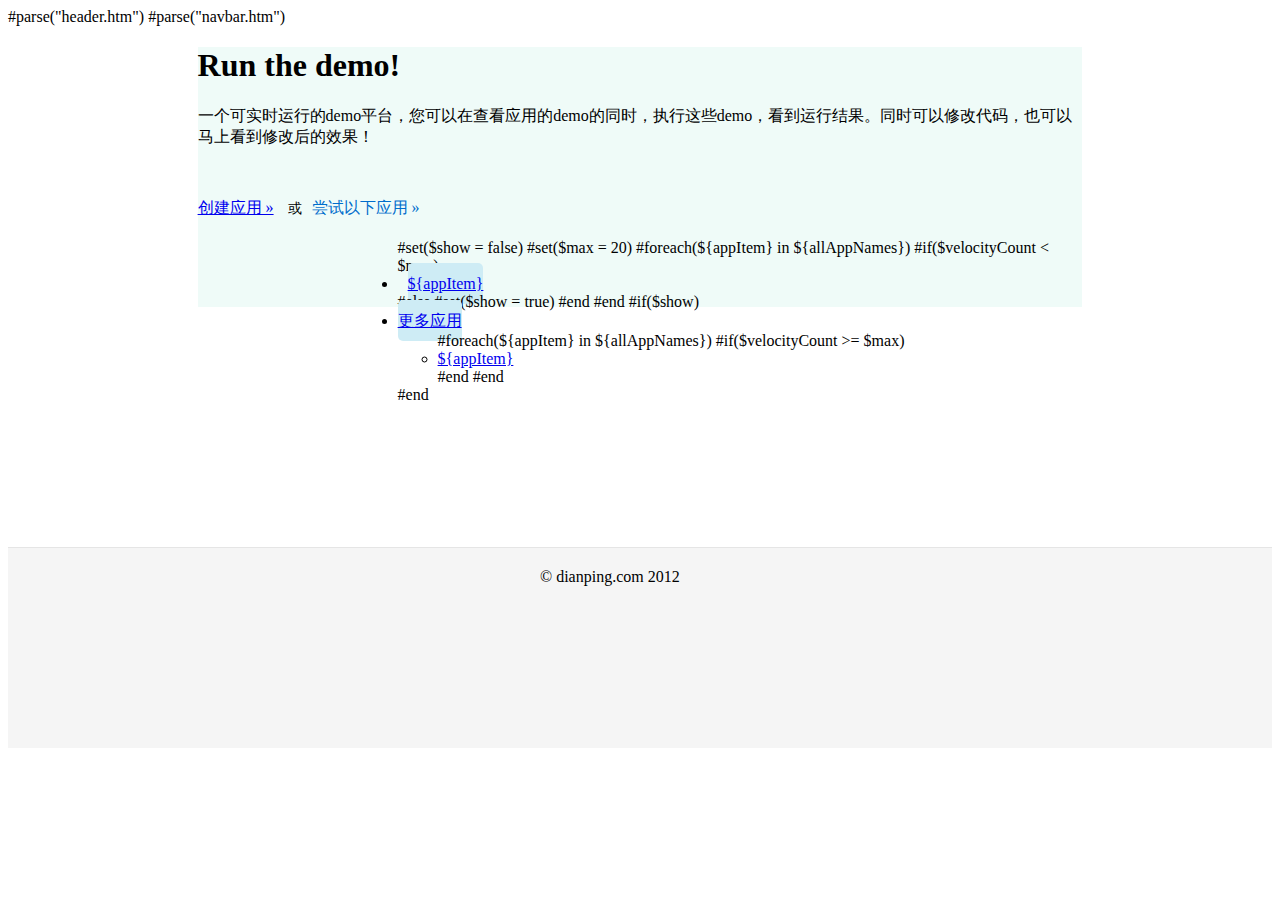
==== webapp/WEB-INF/views/allApps.htm @ 58085f66 "基本完成" ====
<!DOCTYPE html>
<html lang="en">
<head>
#parse("header.htm")
<style type="text/css">
.nav-pills>li>a {
	border-radius: 5px 5px 5px 5px;
	margin-bottom: 2px;
	margin-top: 2px;
	padding-bottom: 12px;
	padding-top: 12px;
	background-color: #CEECF5;
}
;
</style>
<script>
	//环境变量
	window.contextpath = "${rc.contextPath}";
	window.app = "${app}";
</script>
</head>
<body>
   #parse("navbar.htm")
   <div class="container"
      style="margin-left: 0px; width: 100%; height: 500px">
      <div class="hero-unit"
         style="background-color: #EFFBF8; margin: 0 auto; margin-top: 20px; height: 260px; width: 70%">
         <h1>Run the demo!</h1>
         <p>一个可实时运行的demo平台，您可以在查看应用的demo的同时，执行这些demo，看到运行结果。同时可以修改代码，也可以马上看到修改后的效果！</p>
         <p style="margin-top: 50px;">
            <a href="#createAppModal" role="button" class="btn btn-info"
               data-toggle="modal" style="margin-right: 10px">创建应用 »</a>
            <span style="font-size: 14px;">或</span><span
               style="margin-left: 10px; font-size: 16px; color: #006DCC;">尝试以下应用
               »</span>
         </p>
         <div style="margin-top: 20px; margin-left: 160px;">
            <ul class="nav nav-pills">
               #set($show = false) #set($max = 20) #foreach(${appItem}
               in ${allAppNames}) #if($velocityCount < $max)
               <li><a style="margin-left: 10px"
                  href="${rc.contextPath}/${appItem}">${appItem}</a></li>
               #else #set($show = true) #end #end #if($show)
               <li class="dropdown"><a class="dropdown-toggle"
                  data-toggle="dropdown" href="#"> 更多应用 <b
                     class="caret"></b></a>
                  <ul class="dropdown-menu">
                     #foreach(${appItem} in ${allAppNames})
                     #if($velocityCount >= $max)
                     <li><a style=""
                        href="${rc.contextPath}/${appItem}">${appItem}</a></li>
                     #end #end
                  </ul></li> #end
            </ul>
         </div>
      </div>
   </div>

   <div aria-hidden="true" aria-labelledby="myModalLabel" role="dialog"
      tabindex="-1" class="modal hide fade" id="createAppModal"
      style="display: none;">
      <div class="modal-header">
         <button aria-hidden="true" data-dismiss="modal" class="close"
            type="button">×</button>
         <h3>创建应用</h3>
      </div>
      <div class="modal-body">
         <form method="post" class="form-horizontal" action="${rc.contextPath}/create">
            <div class="control-group">
               <label class="control-label">应用名称</label>
               <div class="controls">
                  <input type="text" name="app" size="20"
                     placeholder="由字母，数字和下划线组成">
               </div>
            </div>
            <div class="control-group">
               <label class="control-label">Git地址</label>
               <div class="controls">
                  <input class="input-xlarge" type="text" name="gitUrl"
                     placeholder="例如 git://">
               </div>
            </div>
            <div class="control-group">
               <label class="control-label">Git子目录</label>
               <div class="controls">
                  <input class="input-xlarge" type="text" name="subpath"
                     placeholder="可选，如example">
               </div>
            </div>
            <div class="control-group">
               <div class="controls">
                  <button type="submit" class="btn btn-success"> 创建 </button>
               </div>
            </div>
         </form>
      </div>
      <div class="modal-footer">
         <button data-dismiss="modal" class="btn">取消</button>
      </div>
   </div>

   <!-- 页脚 -->
   <footer
      style="background-color: #F5F5F5; border-top: 1px solid #E5E5E5; height: 200px">
      <p
         style="margin: 0 auto; margin-top: 20px; margin-bottom: 0px; width: 200px">&copy;
         dianping.com 2012</p>
   </footer>

   <!-- Le javascript
    ================================================== -->
   <!-- Placed at the end of the document so the pages load faster -->
   <script type="text/javascript"
      src="${rc.contextPath}/javascripts/bootstrap/jquery-1.7.2.js"></script>
   <script type="text/javascript"
      src="${rc.contextPath}/javascripts/bootstrap/bootstrap.js"></script>

</body>
</html>
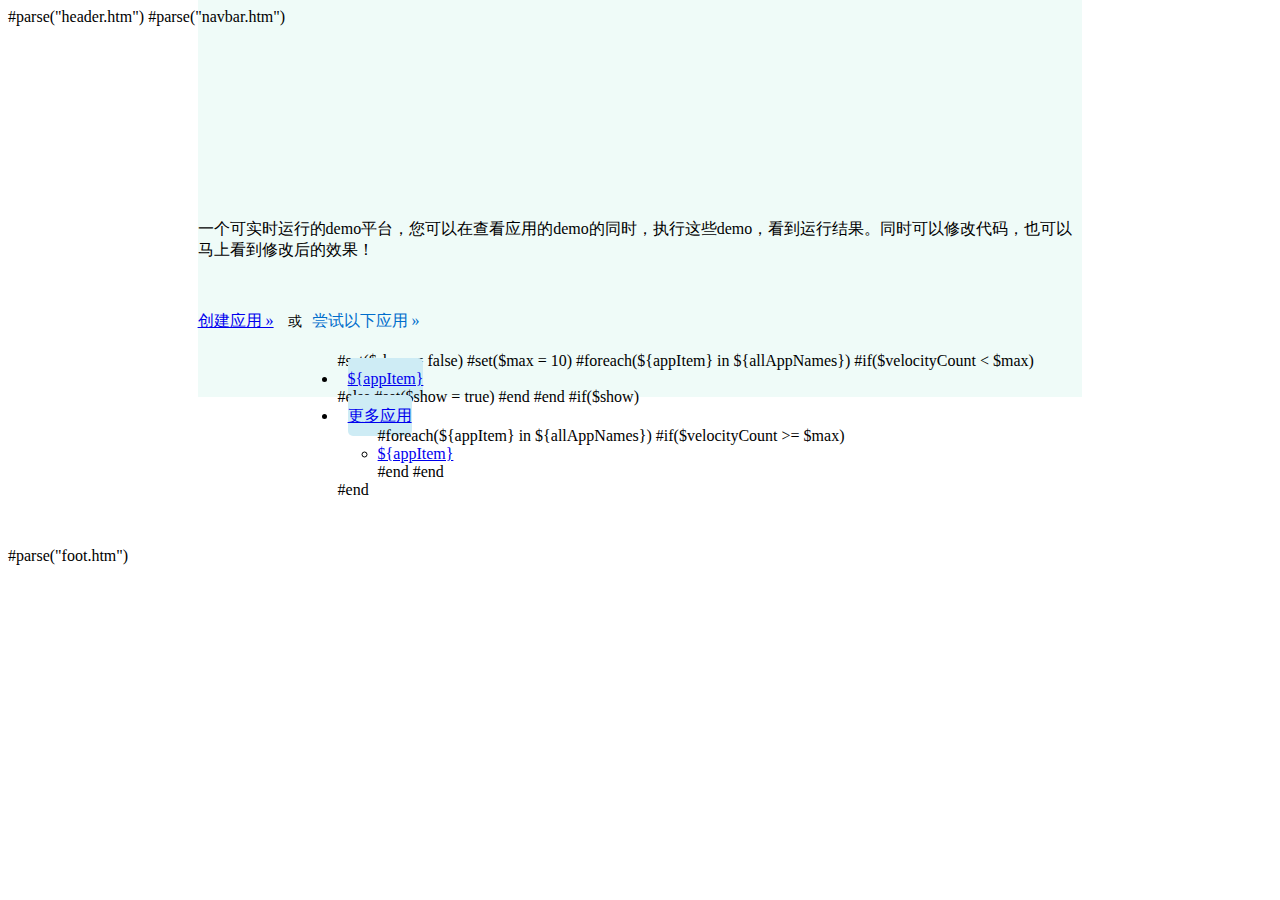
==== commit 32e8ba55: "完善" ====
--- a/webapp/WEB-INF/views/allApps.htm
+++ b/webapp/WEB-INF/views/allApps.htm
@@ -22,10 +22,16 @@
 <body>
    #parse("navbar.htm")
    <div class="container"
-      style="margin-left: 0px; width: 100%; height: 500px">
+      style="margin-left: 0px; width: 100%; margin-bottom: 50px; height: 500px">
       <div class="hero-unit"
-         style="background-color: #EFFBF8; margin: 0 auto; margin-top: 20px; height: 260px; width: 70%">
-         <h1>Run the demo!</h1>
+         style="background-color: #EFFBF8; margin: 0 auto; margin-top: 10px; height: 400px; width: 70%">
+         <div
+            style="margin: 0 auto; margin-top: -50px; margin-bottom: 20px;">
+            <h1
+               style="height: 200px; width: 600px; background: url('${rc.contextPath}/images/big-logo.png') no-repeat scroll 0 0 transparent;"></h1>
+            <!-- <img alt="" style=""
+               src="${rc.contextPath}/images/big-logo.png"> -->
+         </div>
          <p>一个可实时运行的demo平台，您可以在查看应用的demo的同时，执行这些demo，看到运行结果。同时可以修改代码，也可以马上看到修改后的效果！</p>
          <p style="margin-top: 50px;">
             <a href="#createAppModal" role="button" class="btn btn-info"
@@ -34,14 +40,14 @@
                style="margin-left: 10px; font-size: 16px; color: #006DCC;">尝试以下应用
                »</span>
          </p>
-         <div style="margin-top: 20px; margin-left: 160px;">
+         <div style="margin-top: 20px; margin-left: 100px;">
             <ul class="nav nav-pills">
-               #set($show = false) #set($max = 20) #foreach(${appItem}
+               #set($show = false) #set($max = 10) #foreach(${appItem}
                in ${allAppNames}) #if($velocityCount < $max)
                <li><a style="margin-left: 10px"
                   href="${rc.contextPath}/${appItem}">${appItem}</a></li>
                #else #set($show = true) #end #end #if($show)
-               <li class="dropdown"><a class="dropdown-toggle"
+               <li class="dropdown"><a style="margin-left: 10px" class="dropdown-toggle"
                   data-toggle="dropdown" href="#"> 更多应用 <b
                      class="caret"></b></a>
                   <ul class="dropdown-menu">
@@ -65,7 +71,8 @@
          <h3>创建应用</h3>
       </div>
       <div class="modal-body">
-         <form method="post" class="form-horizontal" action="${rc.contextPath}/create">
+         <form method="post" class="form-horizontal"
+            action="${rc.contextPath}/create">
             <div class="control-group">
                <label class="control-label">应用名称</label>
                <div class="controls">
@@ -74,22 +81,43 @@
                </div>
             </div>
             <div class="control-group">
-               <label class="control-label">Git地址</label>
+               <label class="control-label">Git 仓库的 URL</label>
                <div class="controls">
                   <input class="input-xlarge" type="text" name="gitUrl"
                      placeholder="例如 git://">
                </div>
             </div>
-            <div class="control-group">
-               <label class="control-label">Git子目录</label>
+            <div id="branch" style="display:none" class="control-group">
+            <hr style="margin-top:0px;margin-bottom:15px">
+               <label class="control-label" style="color: #696969">分支
+                  (可选)</label>
                <div class="controls">
-                  <input class="input-xlarge" type="text" name="subpath"
-                     placeholder="可选，如example">
+                  <input class="input-xlarge" type="text" name="branch"
+                     placeholder="默认为 master，也可以指定其他具体 branch 名称">
                </div>
             </div>
-            <div class="control-group">
+            <div id="subdir" style="display:none" class="control-group">
+               <label class="control-label" style="color: #696969">仓库的子目录
+                  (可选)</label>
                <div class="controls">
-                  <button type="submit" class="btn btn-success"> 创建 </button>
+                  <input class="input-large" type="text" name="subdir"
+                     placeholder="可选，如 example">
+               </div>
+            </div>
+            <div id="mavenOpt" style="display:none" class="control-group">
+               <label class="control-label" style="color: #696969">maven命令附加参数
+                  (可选)</label>
+               <div class="controls">
+                  <input class="input-large" type="text" name="mavenOpt"
+                     placeholder="可选，如 -Denv=qa">
+               </div>
+            </div>
+            <div class="control-group" style="margin-top:40px">
+               <div class="controls">
+                  <button type="submit" class="btn btn-success">
+                     创建</button>
+                  <button type="button" onclick="advance()" style="margin-left: 50px"
+                     class="btn">更多选项</button>
                </div>
             </div>
          </form>
@@ -99,13 +127,7 @@
       </div>
    </div>
 
-   <!-- 页脚 -->
-   <footer
-      style="background-color: #F5F5F5; border-top: 1px solid #E5E5E5; height: 200px">
-      <p
-         style="margin: 0 auto; margin-top: 20px; margin-bottom: 0px; width: 200px">&copy;
-         dianping.com 2012</p>
-   </footer>
+   #parse("foot.htm")
 
    <!-- Le javascript
     ================================================== -->
@@ -115,5 +137,13 @@
    <script type="text/javascript"
       src="${rc.contextPath}/javascripts/bootstrap/bootstrap.js"></script>
 
+   <script type="text/javascript">
+function advance(){
+	$("#branch").toggle();
+	$("#subdir").toggle();
+	$("#mavenOpt").toggle();
+}				
+			</script>
+
 </body>
 </html>
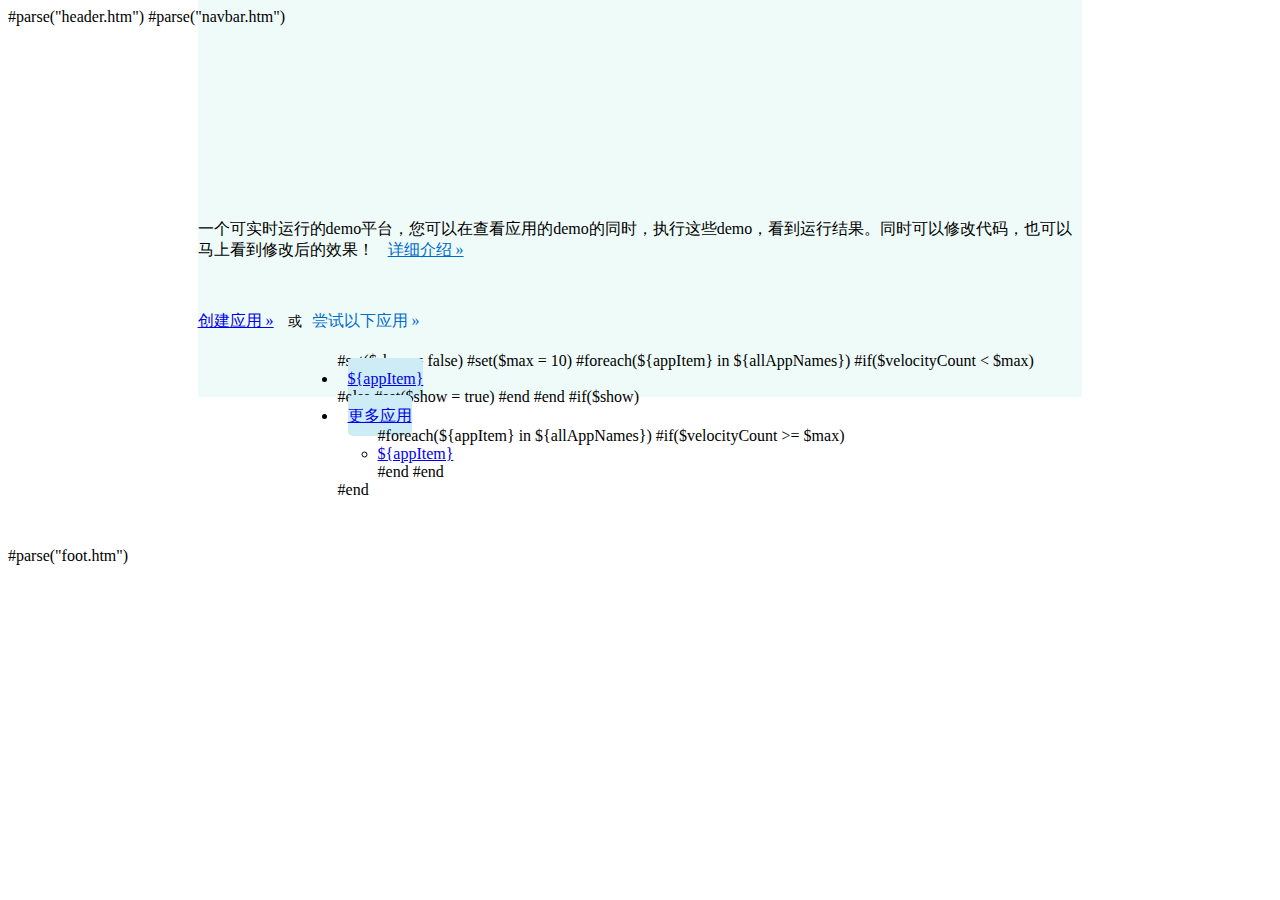
==== commit f0100dcc: "navbar add giturl, options toggle, home page add system desc" ====
--- a/webapp/WEB-INF/views/allApps.htm
+++ b/webapp/WEB-INF/views/allApps.htm
@@ -11,7 +11,10 @@
 	padding-top: 12px;
 	background-color: #CEECF5;
 }
-;
+
+#detailBackgroundColor {
+	background-color: #D1EDF5;
+}
 </style>
 <script>
 	//环境变量
@@ -20,130 +23,178 @@
 </script>
 </head>
 <body>
-   #parse("navbar.htm")
-   <div class="container"
-      style="margin-left: 0px; width: 100%; margin-bottom: 50px; height: 500px">
-      <div class="hero-unit"
-         style="background-color: #EFFBF8; margin: 0 auto; margin-top: 10px; height: 400px; width: 70%">
-         <div
-            style="margin: 0 auto; margin-top: -50px; margin-bottom: 20px;">
-            <h1
-               style="height: 200px; width: 600px; background: url('${rc.contextPath}/images/big-logo.png') no-repeat scroll 0 0 transparent;"></h1>
-            <!-- <img alt="" style=""
+	#parse("navbar.htm")
+	<div style="display: none" id="error_Msg">
+		<div class="alert alert-danger">
+			<button type="button" class="close" data-dismiss="alert">×</button>
+			<h4 style="text-align: center;"></h4>
+		</div>
+	</div>
+	<div class="container"
+		style="margin-left: 0px; width: 100%; margin-bottom: 50px; height: 500px">
+		<div class="hero-unit"
+			style="background-color: #EFFBF8; margin: 0 auto; margin-top: 10px; height: 400px; width: 70%">
+			<div style="margin: 0 auto; margin-top: -50px; margin-bottom: 20px;">
+				<h1
+					style="height: 200px; width: 600px; background: url('${rc.contextPath}/images/big-logo.png') no-repeat scroll 0 0 transparent;"></h1>
+				<!-- <img alt="" style=""
                src="${rc.contextPath}/images/big-logo.png"> -->
-         </div>
-         <p>一个可实时运行的demo平台，您可以在查看应用的demo的同时，执行这些demo，看到运行结果。同时可以修改代码，也可以马上看到修改后的效果！</p>
-         <p style="margin-top: 50px;">
-            <a href="#createAppModal" role="button" class="btn btn-info"
-               data-toggle="modal" style="margin-right: 10px">创建应用 »</a>
-            <span style="font-size: 14px;">或</span><span
-               style="margin-left: 10px; font-size: 16px; color: #006DCC;">尝试以下应用
-               »</span>
-         </p>
-         <div style="margin-top: 20px; margin-left: 100px;">
-            <ul class="nav nav-pills">
-               #set($show = false) #set($max = 10) #foreach(${appItem}
-               in ${allAppNames}) #if($velocityCount < $max)
-               <li><a style="margin-left: 10px"
-                  href="${rc.contextPath}/${appItem}">${appItem}</a></li>
-               #else #set($show = true) #end #end #if($show)
-               <li class="dropdown"><a style="margin-left: 10px" class="dropdown-toggle"
-                  data-toggle="dropdown" href="#"> 更多应用 <b
-                     class="caret"></b></a>
-                  <ul class="dropdown-menu">
-                     #foreach(${appItem} in ${allAppNames})
-                     #if($velocityCount >= $max)
-                     <li><a style=""
-                        href="${rc.contextPath}/${appItem}">${appItem}</a></li>
-                     #end #end
-                  </ul></li> #end
-            </ul>
-         </div>
-      </div>
-   </div>
-
-   <div aria-hidden="true" aria-labelledby="myModalLabel" role="dialog"
-      tabindex="-1" class="modal hide fade" id="createAppModal"
-      style="display: none;">
-      <div class="modal-header">
-         <button aria-hidden="true" data-dismiss="modal" class="close"
-            type="button">×</button>
-         <h3>创建应用</h3>
-      </div>
-      <div class="modal-body">
-         <form method="post" class="form-horizontal"
-            action="${rc.contextPath}/create">
-            <div class="control-group">
-               <label class="control-label">应用名称</label>
-               <div class="controls">
-                  <input type="text" name="app" size="20"
-                     placeholder="由字母，数字和下划线组成">
-               </div>
-            </div>
-            <div class="control-group">
-               <label class="control-label">Git 仓库的 URL</label>
-               <div class="controls">
-                  <input class="input-xlarge" type="text" name="gitUrl"
-                     placeholder="例如 git://">
-               </div>
-            </div>
-            <div id="branch" style="display:none" class="control-group">
-            <hr style="margin-top:0px;margin-bottom:15px">
-               <label class="control-label" style="color: #696969">分支
-                  (可选)</label>
-               <div class="controls">
-                  <input class="input-xlarge" type="text" name="branch"
-                     placeholder="默认为 master，也可以指定其他具体 branch 名称">
-               </div>
-            </div>
-            <div id="subdir" style="display:none" class="control-group">
-               <label class="control-label" style="color: #696969">仓库的子目录
-                  (可选)</label>
-               <div class="controls">
-                  <input class="input-large" type="text" name="subdir"
-                     placeholder="可选，如 example">
-               </div>
-            </div>
-            <div id="mavenOpt" style="display:none" class="control-group">
-               <label class="control-label" style="color: #696969">maven命令附加参数
-                  (可选)</label>
-               <div class="controls">
-                  <input class="input-large" type="text" name="mavenOpt"
-                     placeholder="可选，如 -Denv=qa">
-               </div>
-            </div>
-            <div class="control-group" style="margin-top:40px">
-               <div class="controls">
-                  <button type="submit" class="btn btn-success">
-                     创建</button>
-                  <button type="button" onclick="advance()" style="margin-left: 50px"
-                     class="btn">更多选项</button>
-               </div>
-            </div>
-         </form>
-      </div>
-      <div class="modal-footer">
-         <button data-dismiss="modal" class="btn">取消</button>
-      </div>
-   </div>
-
-   #parse("foot.htm")
-
-   <!-- Le javascript
+			</div>
+			<p>
+				一个可实时运行的demo平台，您可以在查看应用的demo的同时，执行这些demo，看到运行结果。同时可以修改代码，也可以马上看到修改后的效果！
+				<a style="margin-left: 10px; font-size: 16px; color: #006DCC;"
+					alt="点击查看详细介绍" href="#" onclick="showDetail();">详细介绍 »</a>
+			</p>
+			<div style="display: none;" id="detailMsg">
+				<div class="alert" id="detailBackgroundColor">
+					<span style="text-align: center;"> 本系统主要功能如下：<br>
+						1.创建新应用：
+						可将自己的Sample项目上传至github上，通过github地址clone至本地，然后系统会自动展示你需要显示的包下的文件列表，点击各个文件可查看、修改和运行，运行结果可直接再页面显示
+
+					</span>
+				</div>
+			</div>
+			<p style="margin-top: 50px;">
+				<a href="#createAppModal" role="button" class="btn btn-info"
+					data-toggle="modal" style="margin-right: 10px">创建应用 »</a> <span
+					style="font-size: 14px;">或</span><span
+					style="margin-left: 10px; font-size: 16px; color: #006DCC;">尝试以下应用
+					»</span>
+			</p>
+			<div style="margin-top: 20px; margin-left: 100px;">
+				<ul class="nav nav-pills">
+					#set($show = false) #set($max = 10) #foreach(${appItem} in
+					${allAppNames}) #if($velocityCount < $max)
+					<li><a style="margin-left: 10px"
+						href="${rc.contextPath}/${appItem}">${appItem}</a></li> #else
+					#set($show = true) #end #end #if($show)
+					<li class="dropdown"><a style="margin-left: 10px"
+						class="dropdown-toggle" data-toggle="dropdown" href="#"> 更多应用
+							<b class="caret"></b>
+					</a>
+						<ul class="dropdown-menu">
+							#foreach(${appItem} in ${allAppNames}) #if($velocityCount >=
+							$max)
+							<li><a style="" href="${rc.contextPath}/${appItem}">${appItem}</a></li>
+							#end #end
+						</ul></li> #end
+				</ul>
+			</div>
+		</div>
+	</div>
+
+	<div aria-hidden="true" aria-labelledby="myModalLabel" role="dialog"
+		tabindex="-1" class="modal hide fade" id="createAppModal"
+		style="display: none;">
+		<div class="modal-header">
+			<button aria-hidden="true" data-dismiss="modal" class="close"
+				type="button">×</button>
+			<h3>创建应用</h3>
+		</div>
+		<div class="modal-body">
+			<form id="form" method="post" class="form-horizontal"
+				action="${rc.contextPath}/create">
+				<div class="control-group">
+					<label class="control-label">应用名称</label>
+					<div class="controls">
+						<input type="text" name="app" size="20" placeholder="由字母，数字和下划线组成">
+					</div>
+				</div>
+				<div class="control-group">
+					<label class="control-label">Git 仓库的 URL</label>
+					<div class="controls">
+						<input class="input-xlarge" type="text" name="gitUrl"
+							placeholder="例如 git://">
+					</div>
+				</div>
+				<div id="branch" style="display: none" class="control-group">
+					<hr style="margin-top: 0px; margin-bottom: 15px">
+					<label class="control-label" style="color: #696969">分支 (可选)</label>
+					<div class="controls">
+						<input class="input-xlarge" type="text" name="branch"
+							placeholder="默认为 master，也可以指定其他具体 branch 名称">
+					</div>
+				</div>
+				<div id="subdir" style="display: none" class="control-group">
+					<label class="control-label" style="color: #696969">仓库的子目录
+						(可选)</label>
+					<div class="controls">
+						<input class="input-large" type="text" name="subdir"
+							placeholder="可选，pom文件所在目录">
+					</div>
+				</div>
+				<div id="packageName" style="display: none" class="control-group">
+					<label class="control-label" style="color: #696969">显示的package
+						(可选)</label>
+					<div class="controls">
+						<input class="input-large" type="text" name="packageName"
+							placeholder="可选，如example，默认显示该应用下全部文件">
+					</div>
+				</div>
+				<div id="mavenOpt" style="display: none" class="control-group">
+					<label class="control-label" style="color: #696969">maven命令参数
+						(可选)</label>
+					<div class="controls">
+						<input class="input-large" type="text" name="mavenOpt"
+							placeholder="可选，如 -Denv=qa">
+					</div>
+				</div>
+				<div class="control-group" style="margin-top: 40px">
+					<div class="controls">
+						<button type="button" class="btn btn-success"
+							onclick="javascript:rundemo_app.createApp();">创建</button>
+						<button type="button" onclick="advance()"
+							style="margin-left: 50px" class="btn" id="options">更多选项</button>
+					</div>
+				</div>
+			</form>
+		</div>
+		<div class="modal-footer">
+			<button data-dismiss="modal" class="btn">取消</button>
+		</div>
+	</div>
+	<div aria-hidden="true" aria-labelledby="myModalLabel" role="dialog"
+		tabindex="-1" class="modal hide fade" id="progressModal"
+		style="display: none;">
+		<div class="modal-body">
+			<h3 class="header smaller lighter grey">
+				<i class="icon-spinner icon-spin orange bigger-125"></i> 正在创建，请稍等...
+			</h3>
+		</div>
+	</div>
+	#parse("foot.htm")
+
+	<!-- Le javascript
     ================================================== -->
-   <!-- Placed at the end of the document so the pages load faster -->
-   <script type="text/javascript"
-      src="${rc.contextPath}/javascripts/bootstrap/jquery-1.7.2.js"></script>
-   <script type="text/javascript"
-      src="${rc.contextPath}/javascripts/bootstrap/bootstrap.js"></script>
-
-   <script type="text/javascript">
-function advance(){
-	$("#branch").toggle();
-	$("#subdir").toggle();
-	$("#mavenOpt").toggle();
-}				
-			</script>
-
+	<!-- Placed at the end of the document so the pages load faster -->
+	<script type="text/javascript"
+		src="${rc.contextPath}/javascripts/bootstrap/jquery-1.7.2.js"></script>
+	<script type="text/javascript"
+		src="${rc.contextPath}/javascripts/bootstrap/bootstrap.js"></script>
+
+	<script
+		src="${rc.contextPath}/javascripts/bootstrap/jquery.validate.min.js"
+		type="text/javascript"></script>
+	<script src="${rc.contextPath}/javascripts/validate.js"
+		type="text/javascript"></script>
+
+	<script type="text/javascript">
+		function advance() {
+			$("#branch").toggle();
+			$("#subdir").toggle();
+			$("#packageName").toggle();
+			$("#mavenOpt").toggle();
+			$("#options").text("收起");
+			if($("#mavenOpt").css("display")=="block"){
+			}else{
+				$("#options").text("更多选项");
+			}
+		}
+		function showDetail() {
+			$("#detailMsg").toggle();
+		}
+	</script>
+	<script type="text/javascript"
+		src="${rc.contextPath}/javascripts/rundemo_app.js?t=20120910"></script>
 </body>
 </html>
